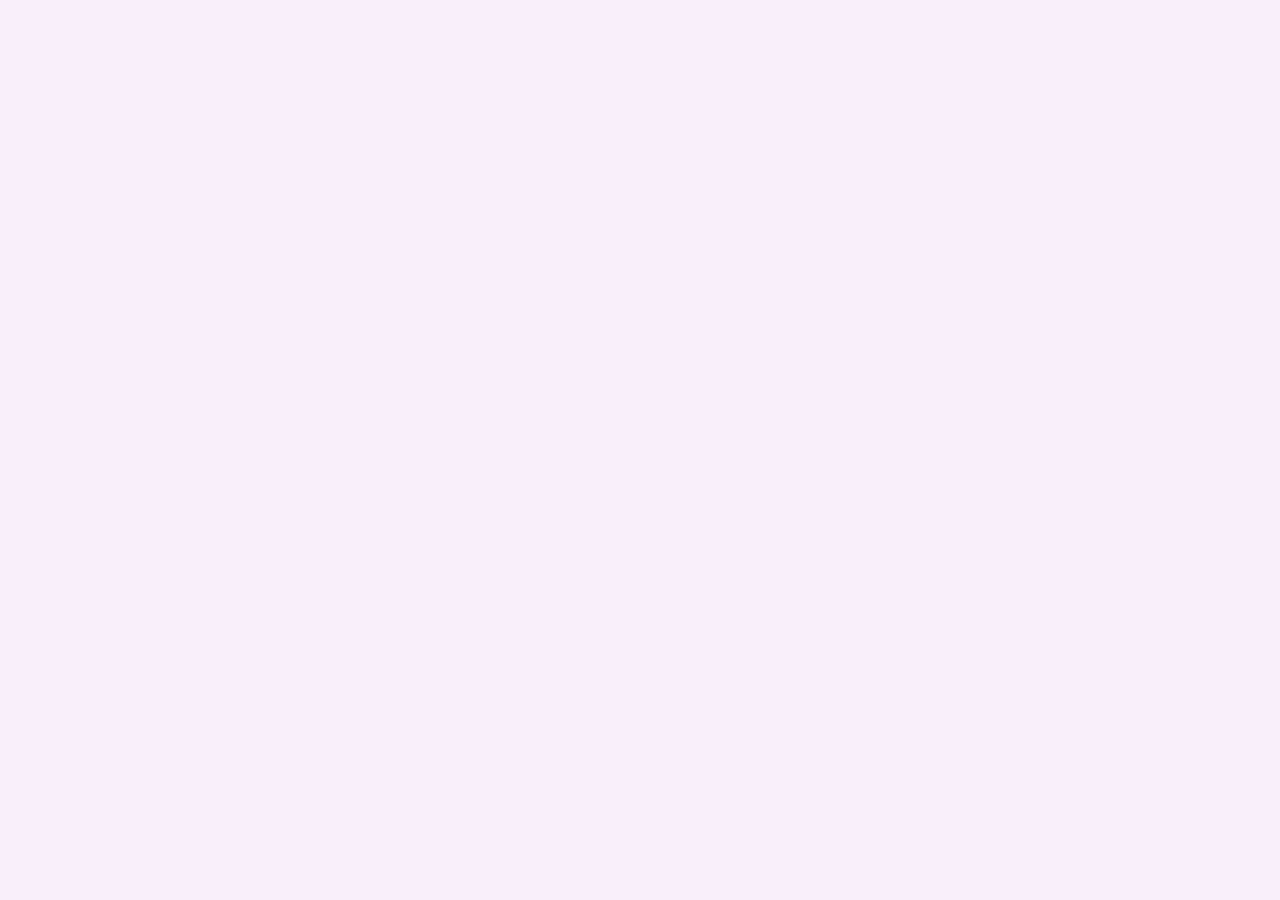
==== contact.html @ 499f6d23 "feat: created a profile" ====
<!DOCTYPE html>
<html lang="en">
<head>
    <meta charset="UTF-8">
    <meta http-equiv="X-UA-Compatible" content="IE=edge">
    <meta name="viewport" content="width=device-width, initial-scale=1.0">
    <title>Contato</title>
    <link rel="stylesheet" href="main.css">
</head>
<body>
    
</body>
</html>
---- main.css ----
body {
    color:black;
    background-color: rgb(249, 239, 250);
    font-family: 'Lucida Sans', 'Lucida Sans Regular', 'Lucida Grande', 'Lucida Sans Unicode', Geneva, Verdana, sans-serif;
}

ul {
    display: flex;
    justify-content: space-between;
    list-style-type: none;
    align-items: center;
    padding: 16px;
}

a {
    color: black;
}

header img {
    width: 100px;
    height: 150px;
    border-radius: 50%;
}
.center {
    text-align: center;
}
h1 {
    color: rgb(159, 43, 226);
}

footer img {
    width: 40x;
    height: 40px;
}

footer {
    display: flex;
    justify-content: center;
}

footer a {
    margin: 20px;
    text-align: center;
}

footer p{
    margin-top: 2px;

}

.conteiner {
    padding: 0px 50px;
}

nav a:hover {
    color: rgb(159, 43, 226);
}
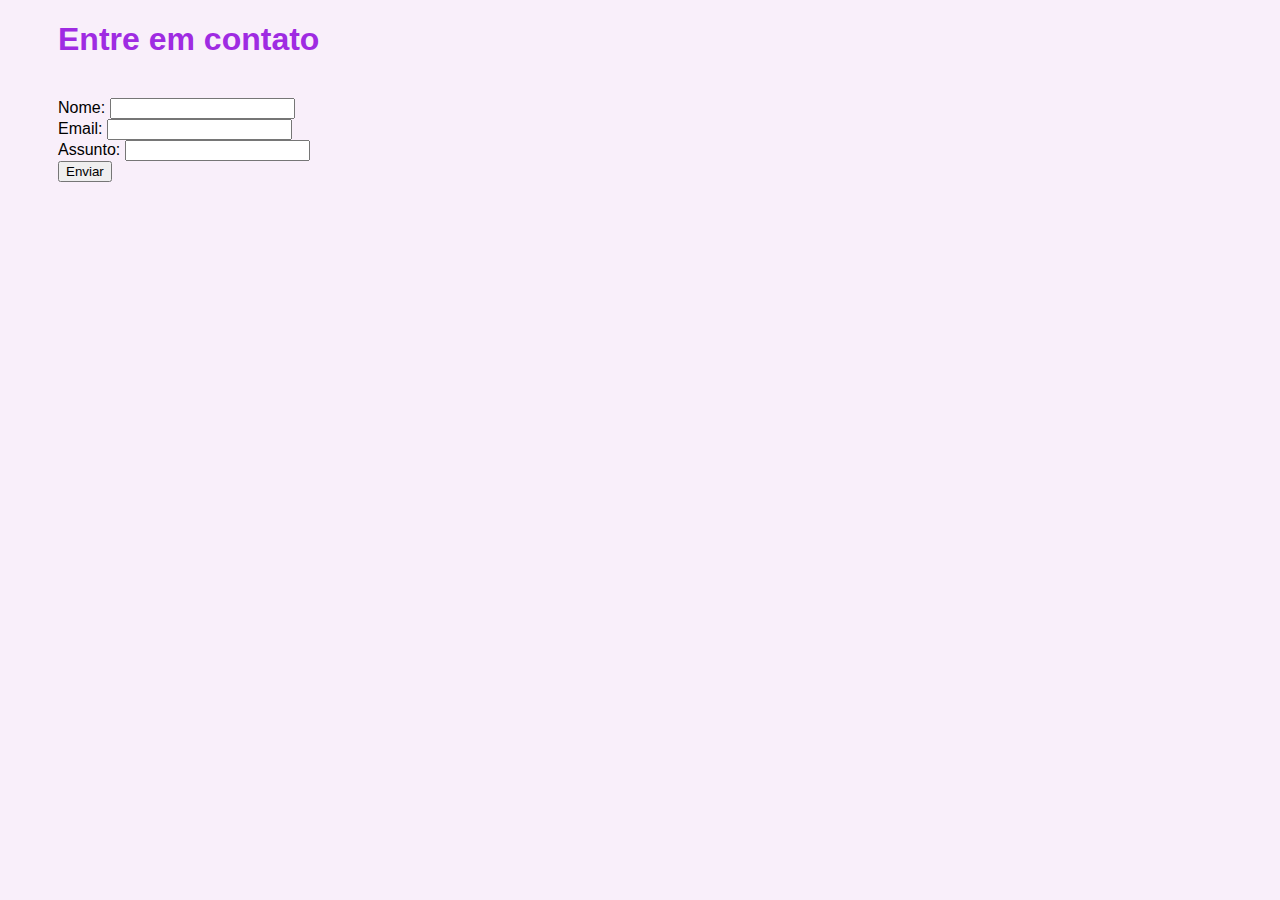
==== commit 0faad134: "Add files via upload" ====
--- a/contact.html
+++ b/contact.html
@@ -1,5 +1,5 @@
 <!DOCTYPE html>
-<html lang="en">
+<html lang="pt-BR">
 <head>
     <meta charset="UTF-8">
     <meta http-equiv="X-UA-Compatible" content="IE=edge">
@@ -8,6 +8,22 @@
     <link rel="stylesheet" href="main.css">
 </head>
 <body>
+    <div class="conteiner">
+        <h1>Entre em contato</h1>
+        <br>
+    <form>
+        <label>Nome:</label>
+        <input type="text" id="nome">
+        <br>
+        <label>Email:</label>
+        <input type="email" id="email">
+        <br>
+        <label>Assunto:</label>
+        <input type="text" id="assunto">
+        <br>
+        <button type="submit">Enviar</button>
     
+    </form>  
+    </div>
 </body>
 </html>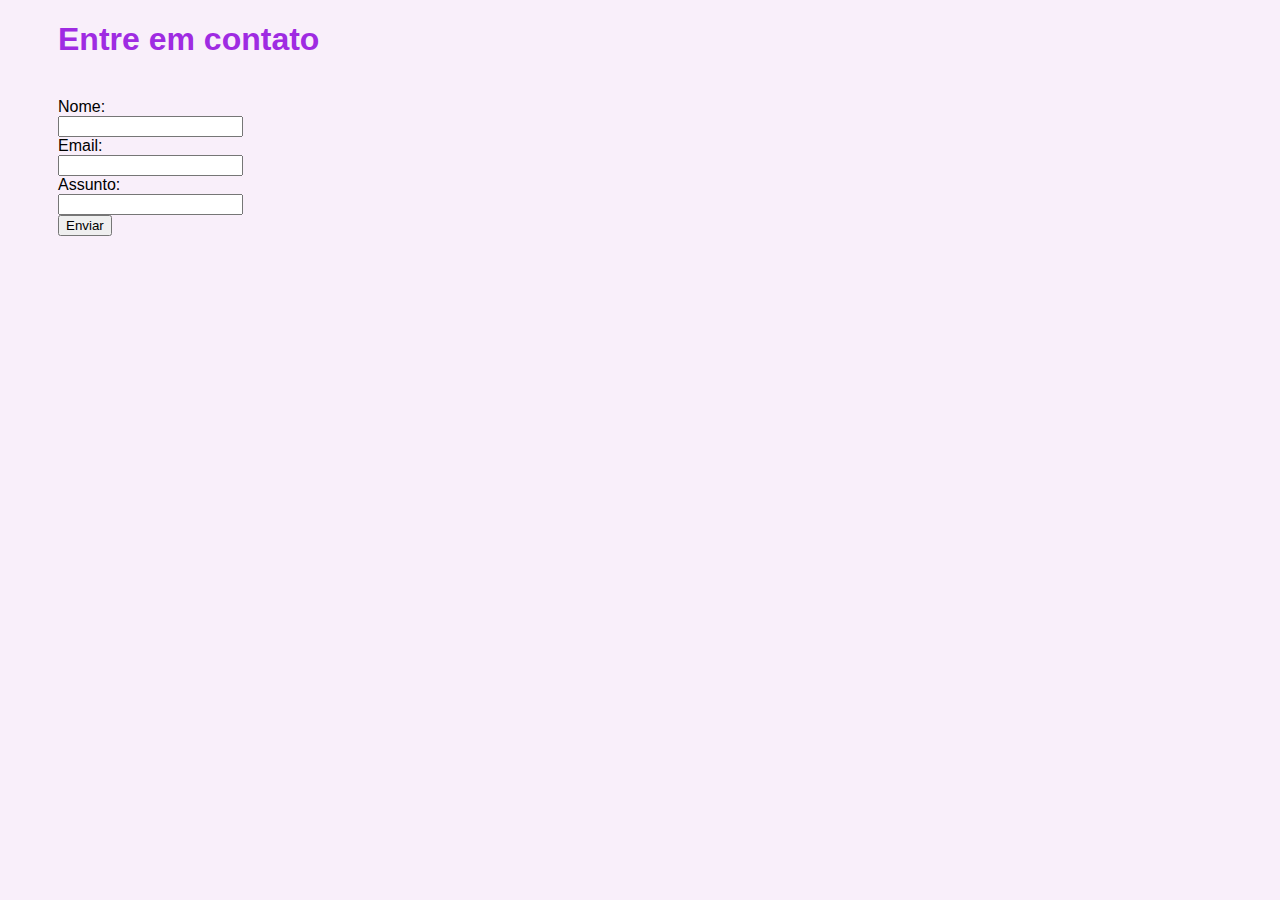
==== commit f8787477: "feat: little adjustments" ====
--- a/contact.html
+++ b/contact.html
@@ -13,12 +13,15 @@
         <br>
     <form>
         <label>Nome:</label>
+        <br>
         <input type="text" id="nome">
         <br>
         <label>Email:</label>
+        <br>
         <input type="email" id="email">
         <br>
         <label>Assunto:</label>
+        <br>
         <input type="text" id="assunto">
         <br>
         <button type="submit">Enviar</button>
--- a/main.css
+++ b/main.css
@@ -17,8 +17,8 @@
 }
 
 header img {
-    width: 100px;
-    height: 150px;
+    width: 30%;
+    height: 30%;
     border-radius: 50%;
 }
 .center {
